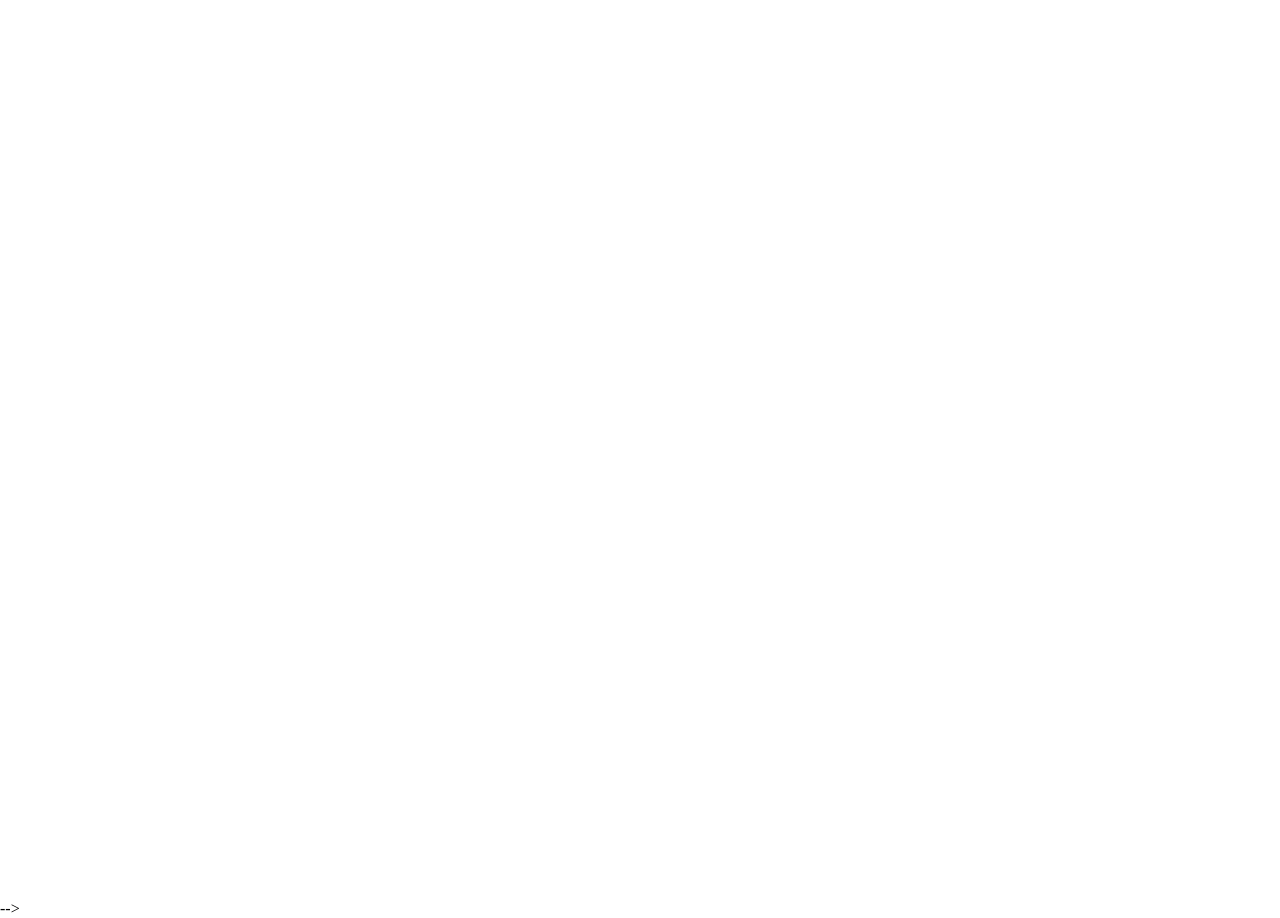
==== Mapping_GeoJSON_Points/index.html @ b7e58b57 "adding starting files" ====
<!DOCTYPE html>
<html lang="en">
<head>
    <meta charset="UTF-8">
    <meta http-equiv="X-UA-Compatible" content="IE=edge">
    <meta name="viewport" content="width=device-width, initial-scale=1.0">
    <title>Leaflet-Basic-Map</title>
    <!-- Leaflet CSS -->
    <link rel="stylesheet" href="https://unpkg.com/leaflet@1.7.1/dist/leaflet.css"
    integrity="sha512-xodZBNTC5n17Xt2atTPuE1HxjVMSvLVW9ocqUKLsCC5CXdbqCmblAshOMAS6/keqq/sMZMZ19scR4PsZChSR7A=="
    crossorigin=""/>
    <!-- Our CSS-->
    <link rel="stylesheet" type="text/css" href="static/css/style.css">
</head>
<body>
    <!-- The div that holds our map -->
    <div id="mapid"></div>
    <!-- Make sure you put this AFTER Leaflet's CSS -->
    <script src="https://unpkg.com/leaflet@1.7.1/dist/leaflet.js"
    integrity="sha512-XQoYMqMTK8LvdxXYG3nZ448hOEQiglfqkJs1NOQV44cWnUrBc8PkAOcXy20w0vlaXaVUearIOBhiXZ5V3ynxwA=="
    crossorigin=""></script>
    <!-- API key -->
    <script type="text/javascript" src="static/js/config.js"></script>
    <!--cities data -->
    <script type="text/javascript" src="static/js/cities.js"></script> -->
    <!-- Our JavaScript -->
    <script type="text/javascript" src="static/js/logic.js"></script>
</body>
</html>
---- Mapping_GeoJSON_Points/static/css/style.css ----
html,
body,
#mapid {
    width: 100%;
    height: 100%;
    padding: 0;
    margin: 0;
}
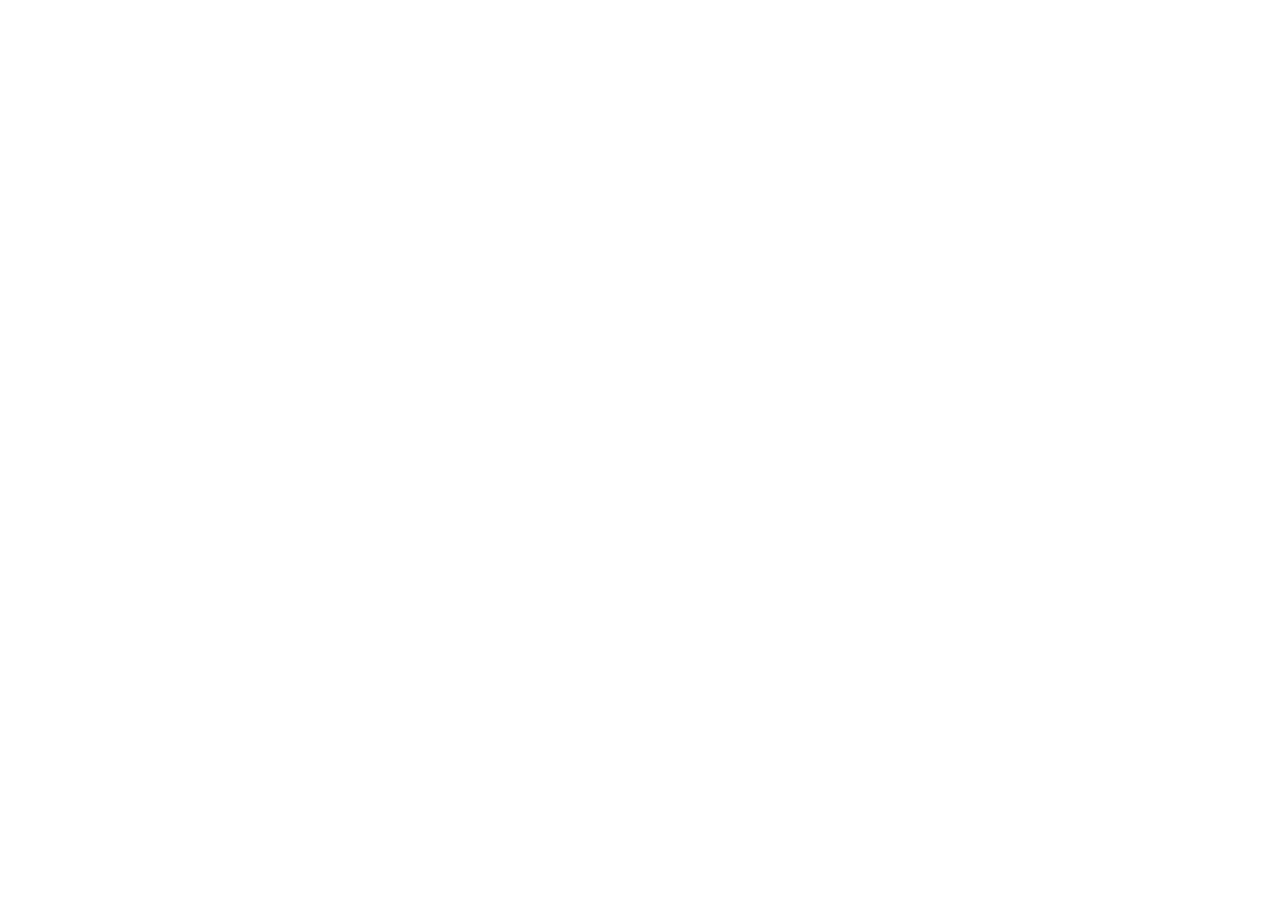
==== commit 360179ec: "updating map with street/dark" ====
--- a/Mapping_GeoJSON_Points/index.html
+++ b/Mapping_GeoJSON_Points/index.html
@@ -9,6 +9,8 @@
     <link rel="stylesheet" href="https://unpkg.com/leaflet@1.7.1/dist/leaflet.css"
     integrity="sha512-xodZBNTC5n17Xt2atTPuE1HxjVMSvLVW9ocqUKLsCC5CXdbqCmblAshOMAS6/keqq/sMZMZ19scR4PsZChSR7A=="
     crossorigin=""/>
+    <!-- d3 JavaScript -->
+    <script src="https://d3js.org/d3.v5.min.js"></script>
     <!-- Our CSS-->
     <link rel="stylesheet" type="text/css" href="static/css/style.css">
 </head>
@@ -22,7 +24,7 @@
     <!-- API key -->
     <script type="text/javascript" src="static/js/config.js"></script>
     <!--cities data -->
-    <script type="text/javascript" src="static/js/cities.js"></script> -->
+    <!--script type="text/javascript" src="static/js/cities.js"></script> -->
     <!-- Our JavaScript -->
     <script type="text/javascript" src="static/js/logic.js"></script>
 </body>
